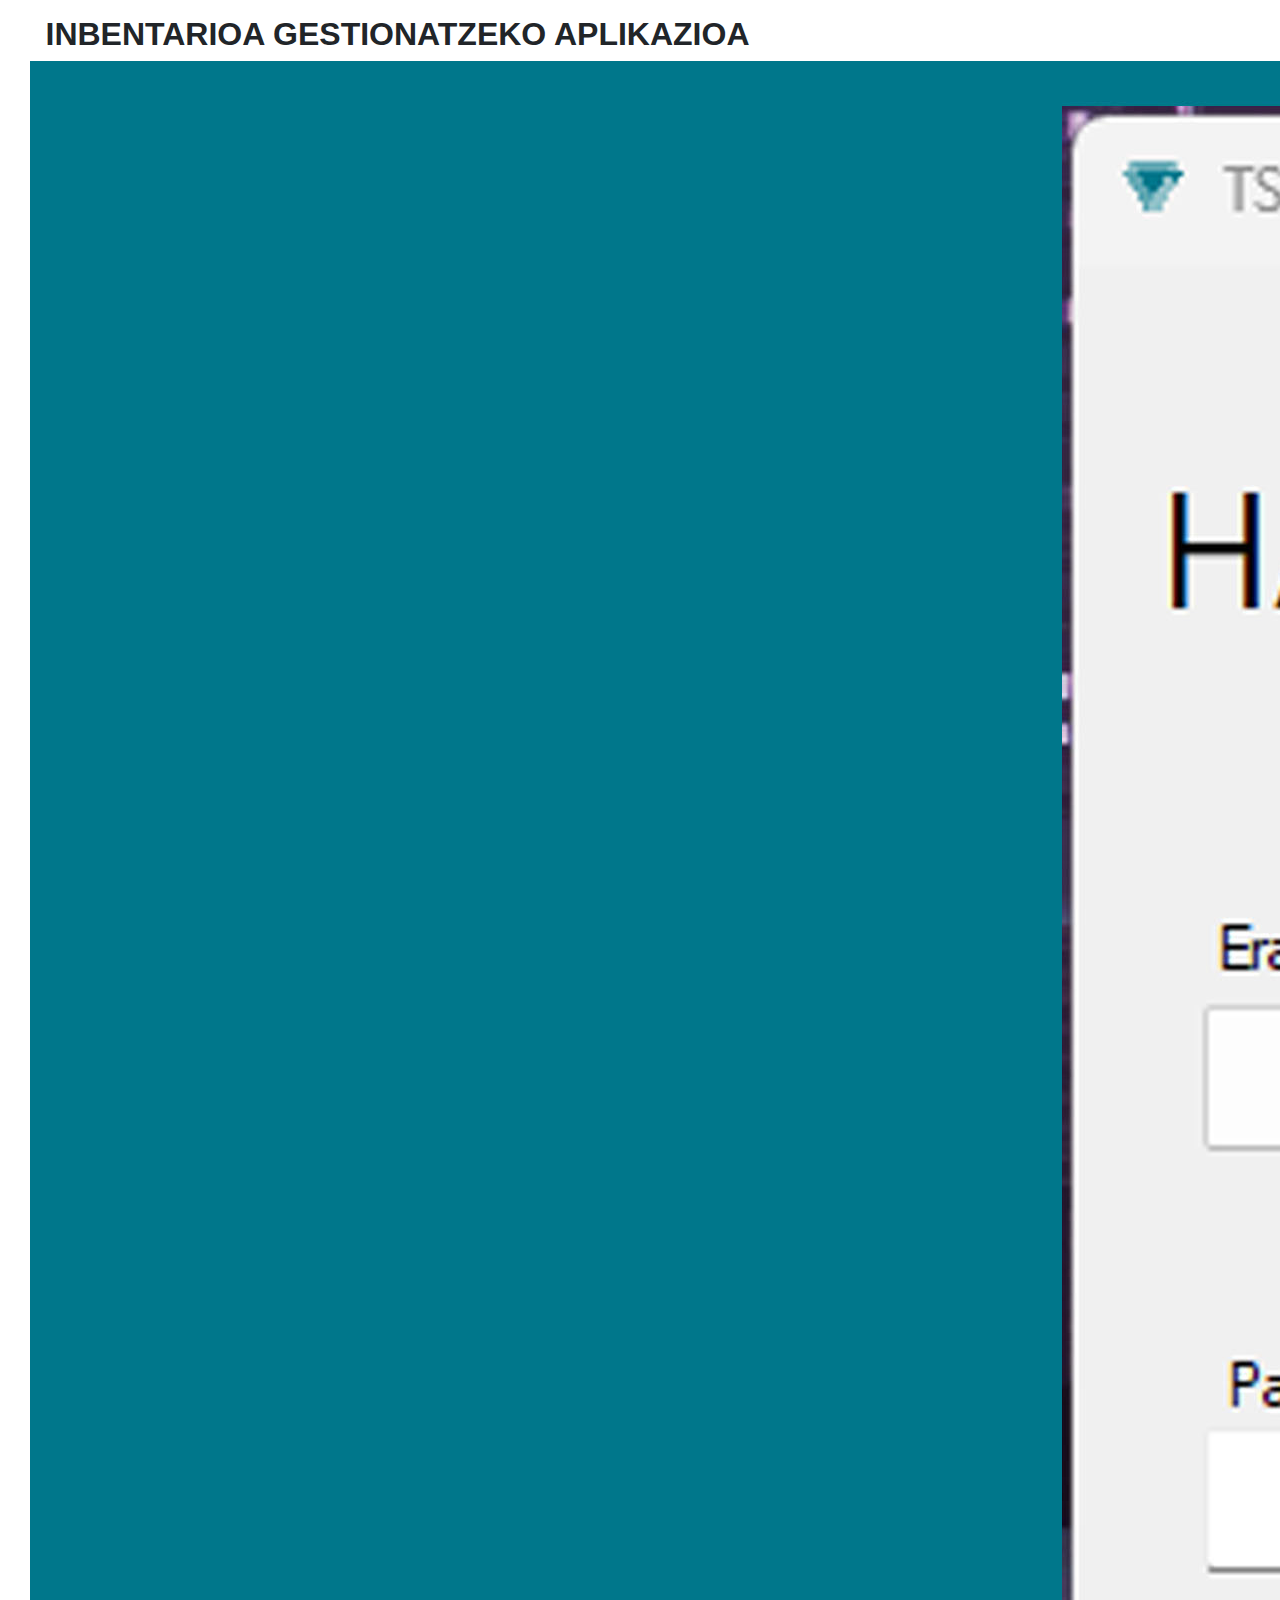
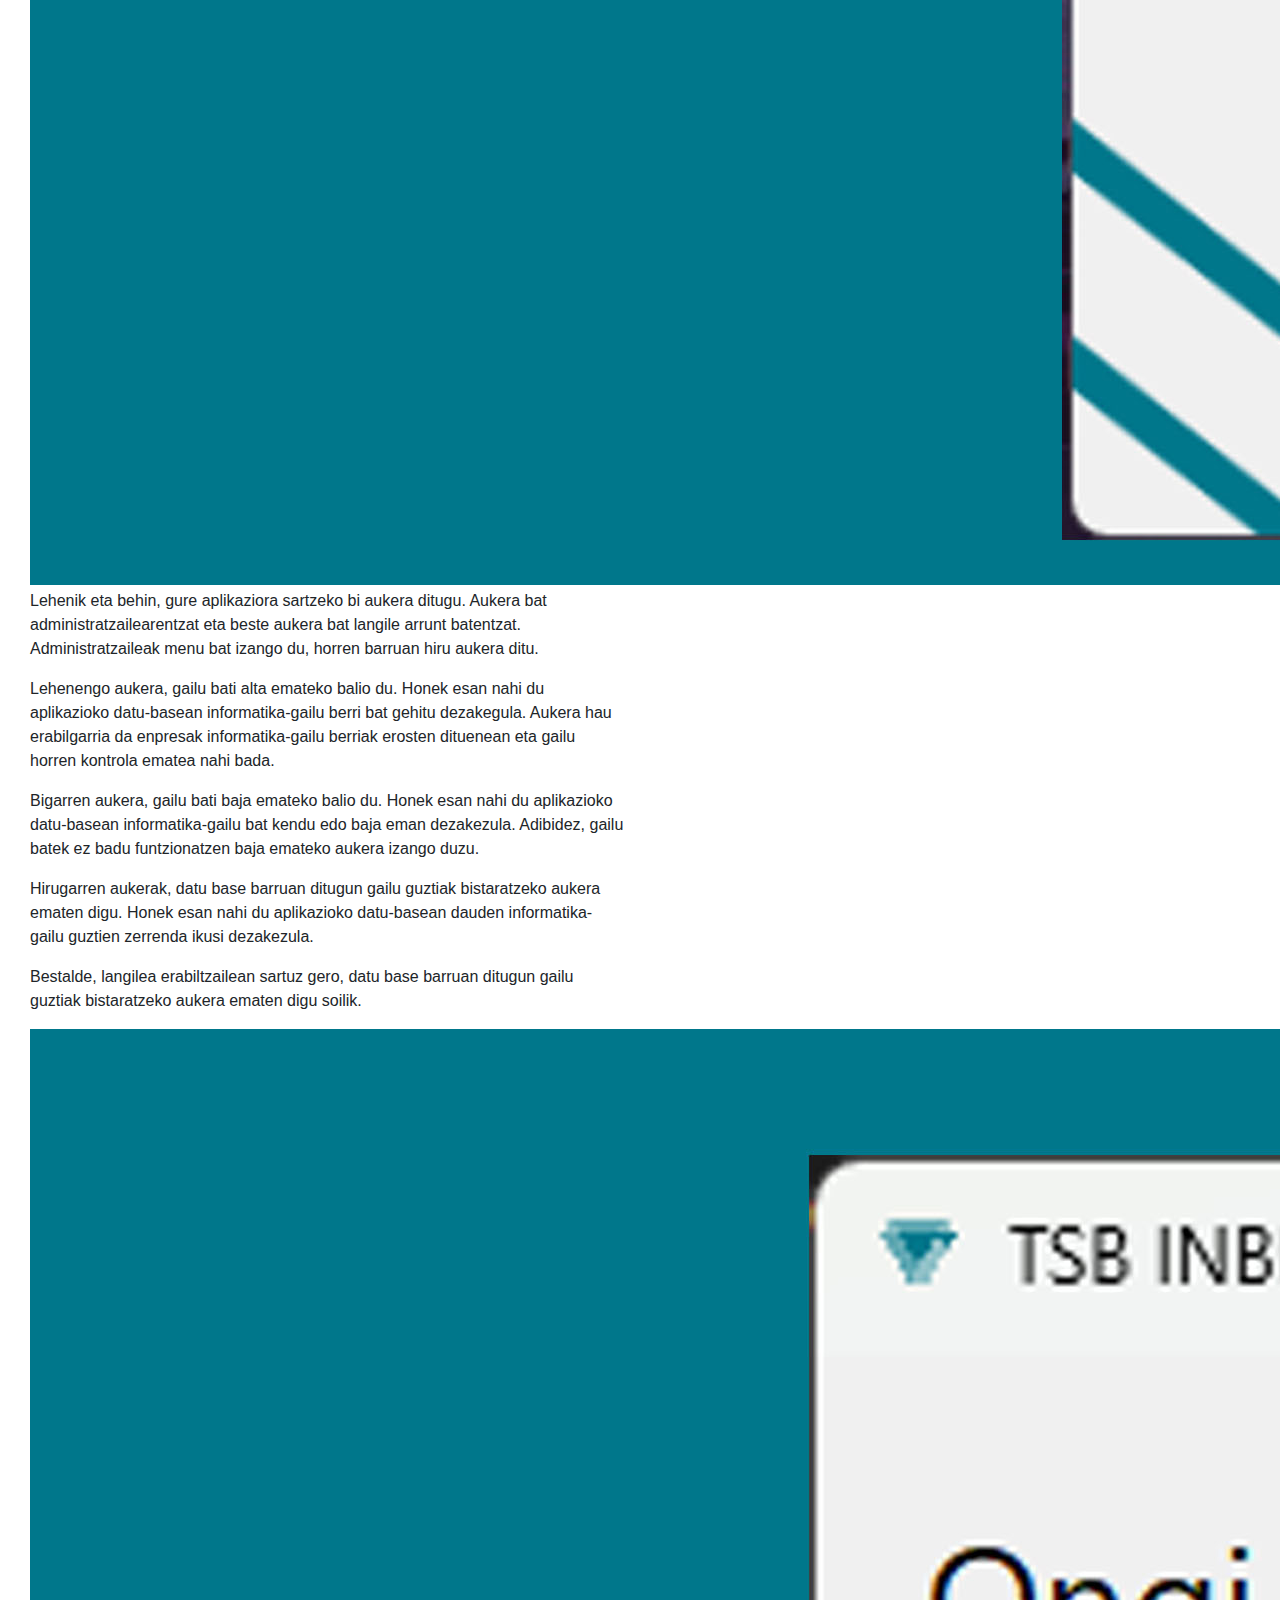
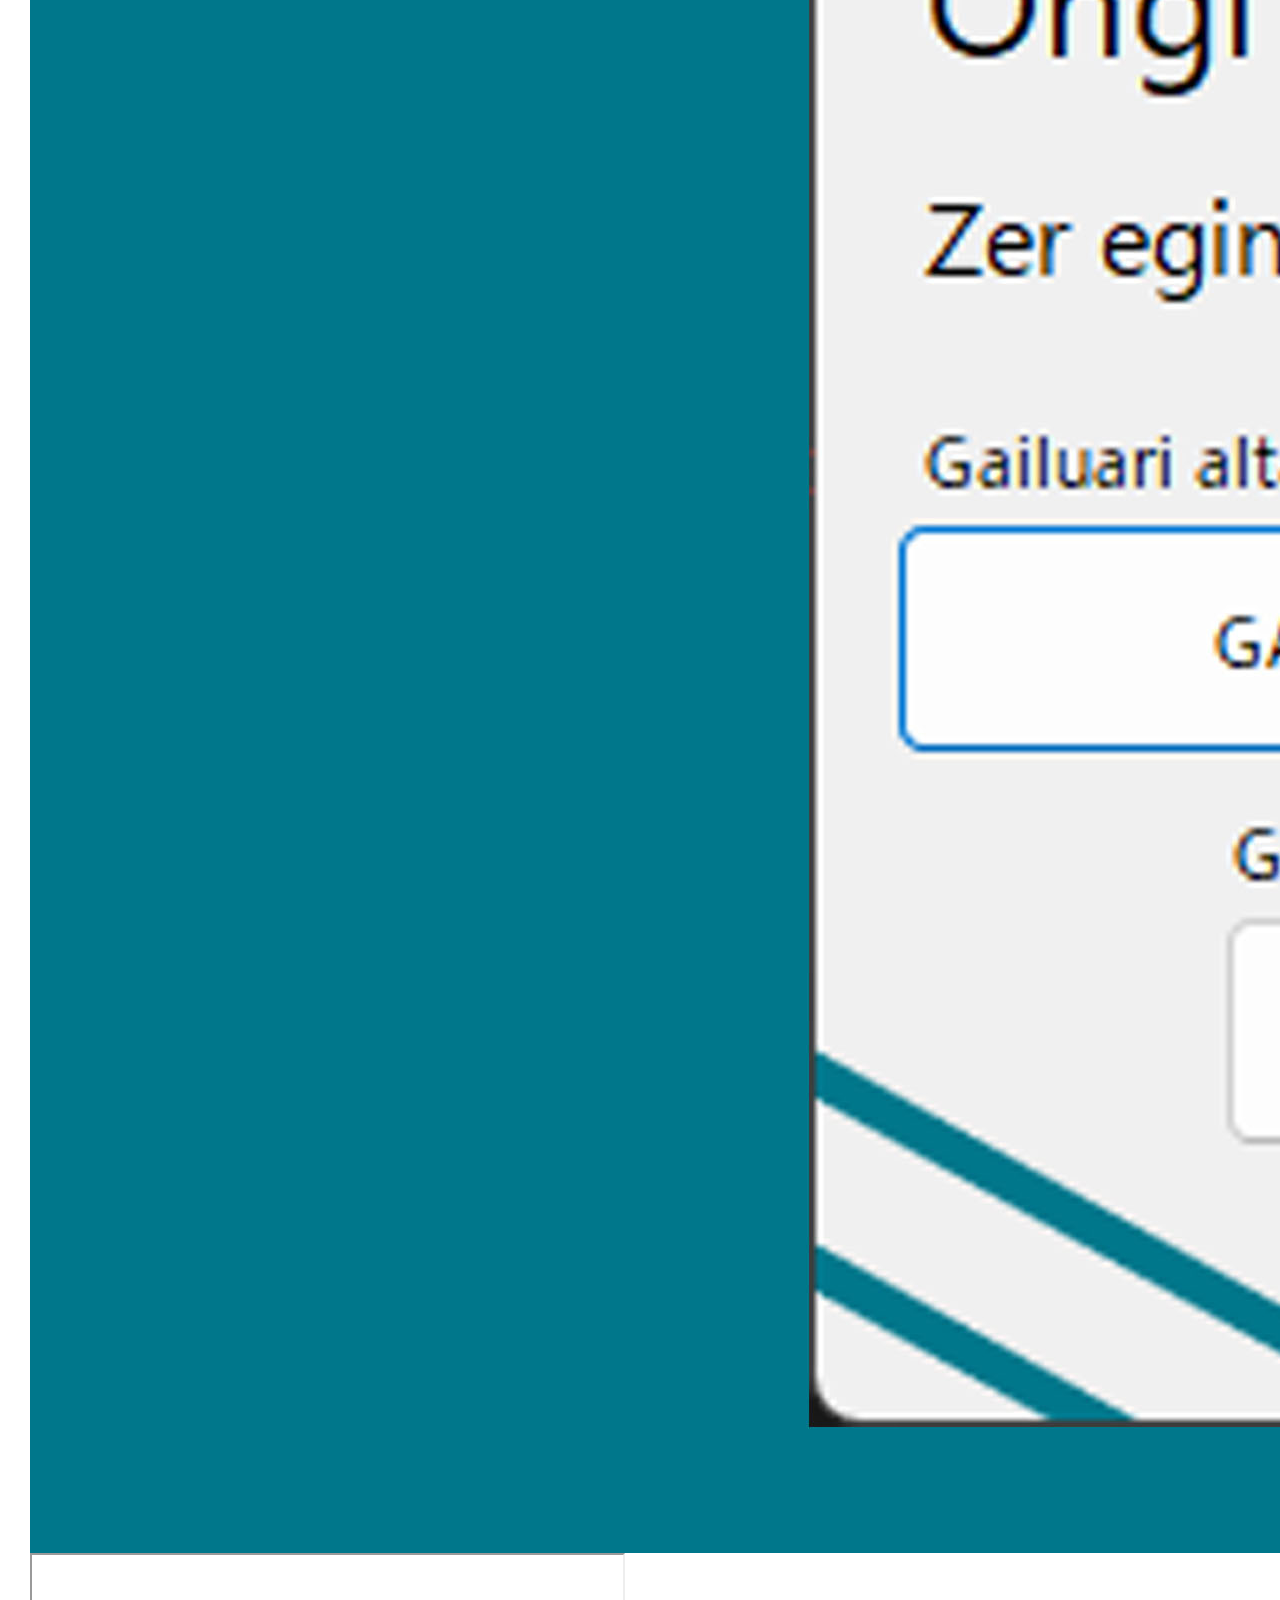
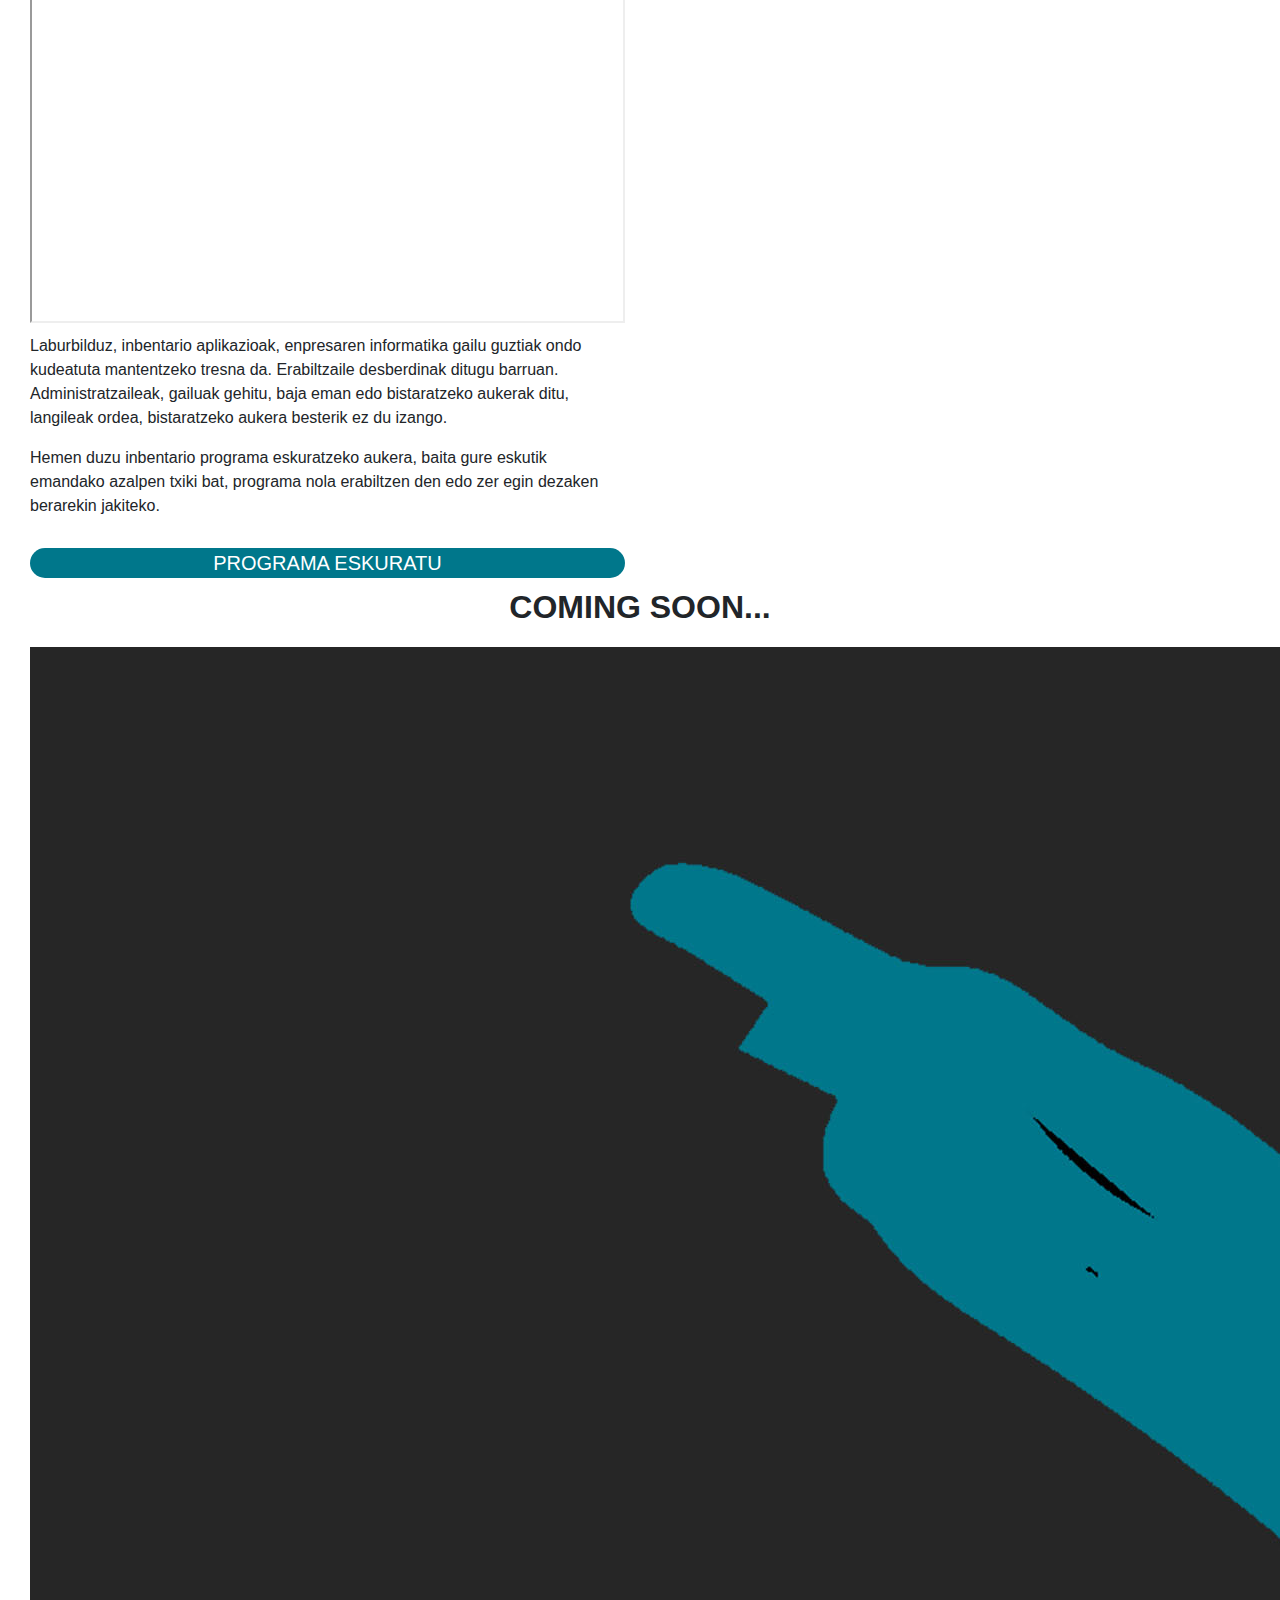
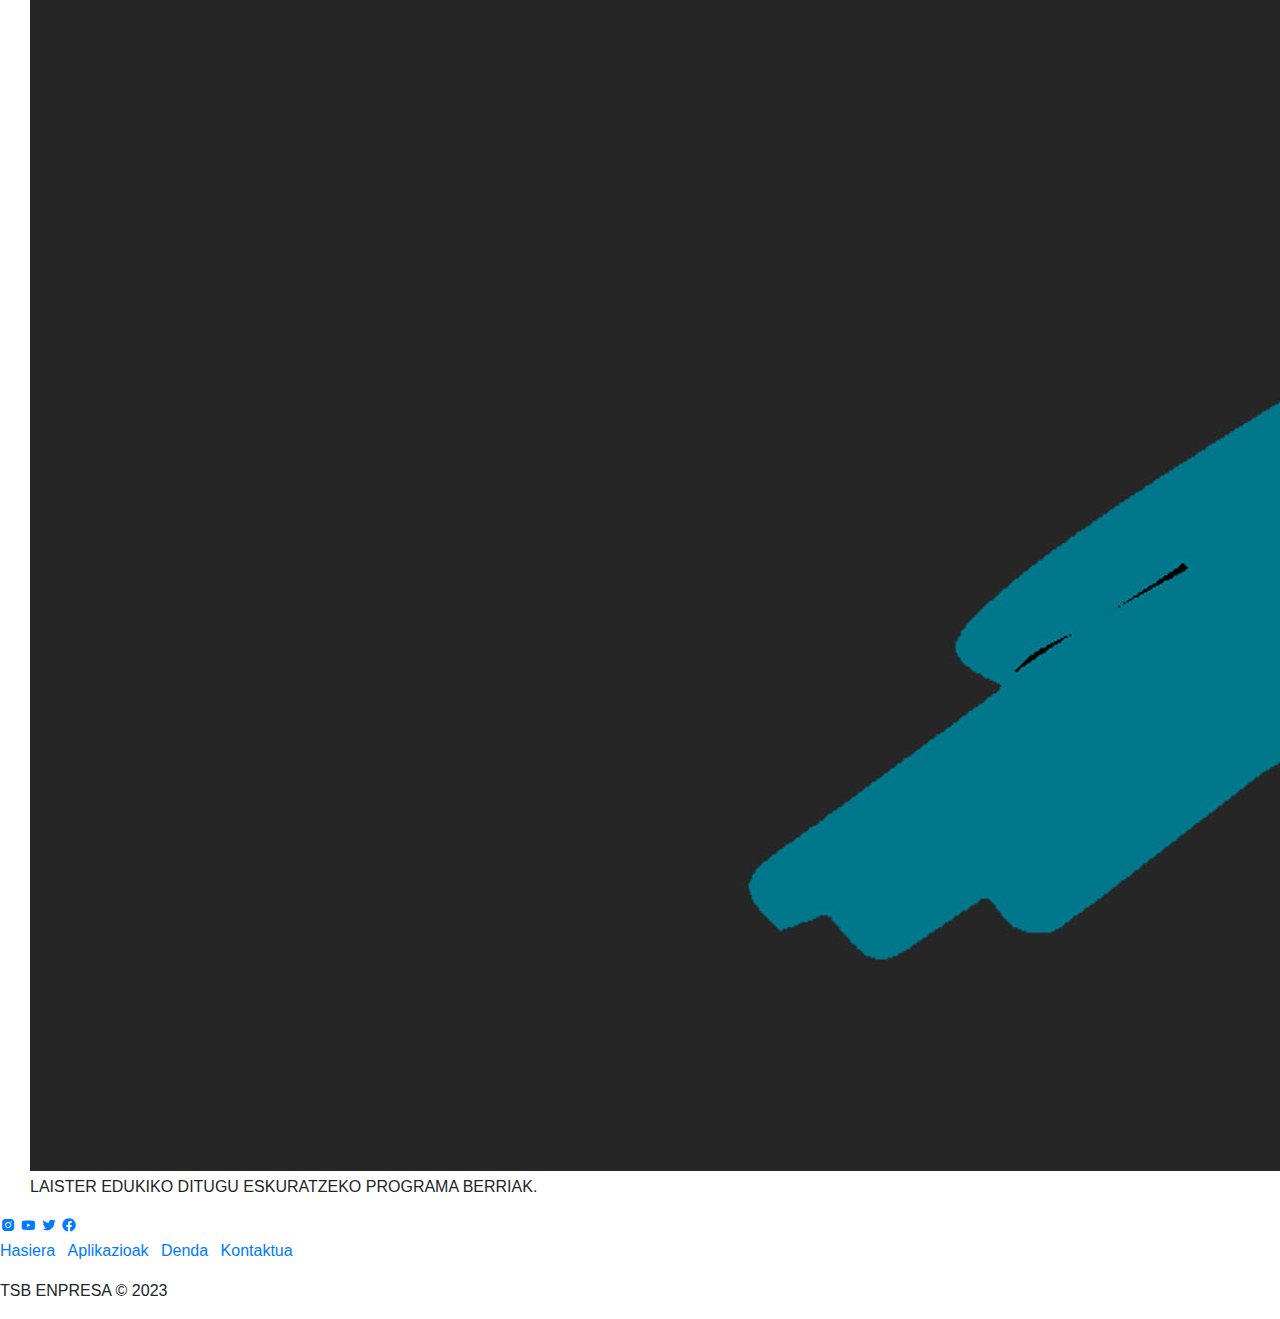
==== APLIKAZIOA/aplikazioak.html @ 1ad24cf6 "FINISH BASQUE WEB" ====
<!DOCTYPE html>
<html lang="en">
<head>

    <meta charset="UTF-8">
    <meta http-equiv="X-UA-Compatible" content="IE=edge">
    <meta name="viewport" content="width=device-width, initial-scale=1.0">

	<title>TSB | Hasiera</title>

    <!-- BOOTSTRAP Link -->
    <link href="https://maxcdn.bootstrapcdn.com/bootstrap/4.5.2/css/bootstrap.min.css" rel="stylesheet">

    <!-- LEHIOAREN IRUDIA -->
    <link rel="shortcut icon" href="../irudiak/LOGO.png" />
	
    <!-- CSS -->
    <link rel="stylesheet" href="aplikazioak.css">
    
    <!-- MENUAREN IKONOAK -->
    <link href='https://unpkg.com/boxicons@2.1.1/css/boxicons.min.css' rel='stylesheet'>

    

    <!-- JQuery bideoko efektuentzako
    <script defer src="jquery-3.2.1.min.js"></script>
    <script defer src="https://code.jquery.com/jquery-3.2.1.min.js" type="text"></script> -->

</head>
<body onload="erabiltzaileaKargatu()">
    
    <!-- MENUAREN HASIERA, menu hau web orriaren menu printzipala da,
        azkenean beti eskura edukiko dugun menua da -->
        <nav class="tsb-sidebar close">
            <header>
                <div class="irudia-textua">
                    <span class="irudia">
                        <img src="../irudiak/LOGO.png" alt="">
                    </span>

                    <div class="textua logo-textua">
                        <span class="izena"><p id="izenaBistaratu"></p></span>
                        <span class="ongiEtorria">ONGI ETORRI!</span>
                    </div>
                </div>

                <i class='bx bx-chevron-right toggle'></i>
            </header>

            <div class="tsb-menu-bar">
                <div class="tsb-menu">

                    <li class="search-box">
                        <i class='bx bx-search icon'></i>
                        <input type="text" placeholder="Bilatu...">
                    </li>

                    <ul class="tsb-menu-links">
                        <li class="tsb-nav-link">
                            <a href="../index.html">
                                <i class='bx bx-home-alt icon' ></i>
                                <span class="textua nav-text">Hasiera</span>
                            </a>
                        </li>

                        <li class="tsb-nav-link">
                            <a href="aplikazioak.html">
                                <i class='bx bx-window icon' ></i>
                                <span class="textua nav-text">Aplikazioak</span>
                            </a>
                        </li>

                        <li class="tsb-nav-link">
                            <a href="../DENDA/Denda.html">
                                <i class='bx bx-shopping-bag icon'></i>
                                <span class="textua nav-text">Denda</span>
                            </a>
                        </li>

                        <li class="tsb-nav-link">
                            <a href="../KONTAKTUA/KONTAKTUA.html">
                                <i class='bx bxs-contact icon' ></i>
                                <span class="textua nav-text">Kontaktua</span>
                            </a>
                        </li>

                    </ul>
                </div>

                <div class="bottom-content">
                    <li class="">
                        <a href="../identifikatu/identifikatu.html" id="identifikatuBtn">
                            <i class='bx bx-user icon'></i>
                            <span class="textua nav-text">Identifikatu</span>
                        </a>
                    </li>

                <div class="bottom-content">
                    <li class="">
                        <a href="#">
                            <i class='bx bx-message-dots icon'></i>
                            <span class="textua nav-text">EUS | ENG</span>
                        </a>
                    </li>

                    <li class="mode">
                        <div class="sun-moon">
                            <i class='bx bx-moon icon moon'></i>
                            <i class='bx bx-sun icon sun'></i>
                        </div>
                        <span class="mode-text textua">Modu iluna</span>

                        <div class="toggle-switch">
                            <span class="switch"></span>
                        </div>
                    </li>

                    <center>
                    <div class="bottom-content" style="width: 62px;">
                        <li class="">
                            <a href="#" id="IrteeraBTN" onclick="erabiltzaileIrten()">
                                <i class='bx bx-log-out icon'></i>
                                <span class="textua nav-text"></span>
                            </a>
                        </li>
                    </center>
                    
                </div>
            </div>

        </nav>
    <!-- Menuaren bukaera -->

    <!-- WEB ORRIAREN HASIERA -->
        <section class="home home_movil">

            <!-- INBENTARIOAREN APLIKAZIOAREN PARTEA -->

            <div class="col-12 fleft">
                <div class="textua tx_movil">

                    <h2 style="margin-top: 15px; font-weight: bold; display: flex; justify-content: center;">
                        INBENTARIOA GESTIONATZEKO APLIKAZIOA
                    </h2>

                </div>
            </div>
            

            <div class="col-12 fleft">
                <div class="col-12 col-xl-6 fleft mt-0">
                    
                    <img class="irudiak" src="../irudiak/app11.jpg" alt="">

                </div>
        
                <div class="col-12 col-xl-6 fleft mt-1">
                    <div class="textua tx_movil">
                        
                        <p class="barrukoText">
                            
                            Lehenik eta behin, gure aplikaziora sartzeko bi aukera ditugu. 
                            Aukera bat administratzailearentzat eta beste aukera bat langile arrunt 
                            batentzat. Administratzaileak menu bat izango du, horren barruan hiru aukera ditu.

                        </p>
                        <p class="barrukoText">

                            Lehenengo aukera, gailu bati alta emateko balio du. Honek esan nahi du aplikazioko
                            datu-basean informatika-gailu berri bat gehitu dezakegula. Aukera hau erabilgarria
                            da enpresak informatika-gailu berriak erosten dituenean eta gailu horren kontrola 
                            ematea nahi bada.

                        </p>

                    </div>
                </div>
            </div>
        
        
            <div class="col-12 fleft">
                <div class="col-12 col-xl-6 fleft mt-01">
                    
                    <div class="textua tx_movil">
        
                        <p style="margin-top: 15px;" class="barrukoText">

                            Bigarren aukera, gailu bati baja emateko balio du.
                            Honek esan nahi du aplikazioko datu-basean informatika-gailu bat kendu edo baja eman
                            dezakezula. Adibidez, gailu batek ez badu funtzionatzen baja emateko aukera izango duzu.

                        </p>

                        <p style="margin-top: 15px;" class="barrukoText">

                            Hirugarren aukerak, datu base barruan ditugun gailu guztiak bistaratzeko 
                            aukera ematen digu. Honek esan nahi du aplikazioko datu-basean dauden 
                            informatika-gailu guztien zerrenda ikusi dezakezula.


                        </p>

                        <p style="margin-top: 15px;" class="barrukoText">

                            Bestalde, langilea erabiltzailean sartuz gero, datu base barruan
                            ditugun gailu guztiak bistaratzeko aukera ematen digu soilik.

                        </p>
        
                    </div>

                </div>
        
                <div class="col-12 col-xl-6 fleft mt-1">
                    
                    <div>

                        <img class="irudiak" src="../irudiak/app22.jpg">

                    </div>

                </div>
            </div>


            <div class="col-12 fleft">
                <div class="col-12 col-xl-6 fleft mt-0">
                    
                    <iframe class="irudiak" width="100%" height="370" src="https://www.youtube.com/embed/X3r3S4iSCTM" allowfullscreen></iframe>

                </div>
                            
                <div class="col-12 col-xl-6 fleft mt-1">
                    <div class="textua tx_movil">
                        
                        <p class="barrukoText">

                            Laburbilduz, inbentario aplikazioak, enpresaren informatika gailu guztiak
                            ondo kudeatuta mantentzeko tresna da. Erabiltzaile desberdinak ditugu barruan.
                            Administratzaileak, gailuak gehitu, baja eman edo bistaratzeko aukerak ditu,
                            langileak ordea, bistaratzeko aukera besterik ez du izango.

                        </p>

                        <p class="barrukoText">

                            Hemen duzu inbentario programa eskuratzeko aukera, baita gure eskutik
                            emandako azalpen txiki bat, programa nola erabiltzen den edo zer egin
                            dezaken berarekin jakiteko.

                        </p>

                        <div style="background-color: #00778b;  border-radius: 15px;">
                            <a href="https://mega.nz/file/ZHkQmLLR#zMYUk6ZW0bQCgKRDEDmKLsFXAR-rrNPsX1faXvs_omE" style="text-decoration: none;">
                                <span class="textua nav-text" style="margin-bottom: 10px; margin-top: 30px; font-size: 20px; justify-content: center; display: flex; color: white;">
                                    PROGRAMA ESKURATU
                                </span>
                            </a>
                        </div>

                    </div>
                </div>
            </div>

            <!-- TARTEA EMATEKO HASIERA -->
            <nav class="barra">
            </nav>
            <!-- TARTEA EMATEKO BUKAERA -->

            <!-- SORTUKO DUGUN HURRENGO APP-aren PARTEA -->
            <div class="col-12 fleft">
                <div class="textua tx_movil">

                    <h2 style="margin-bottom: 20px; font-weight: bold; display: flex; justify-content: center;">
                        COMING SOON...
                    </h2>

                </div>
            </div>

            <div class="col-12 fleft">
                <div class="col-12 col-xl-6 fleft mt-0">
                    
                    <img class="irudiak" src="../irudiak/COMING.jpg" alt="">

                </div>
        
                <div class="col-12 col-xl-6 fleft mt-1">
                    <div class="textua tx_movil">
                        
                        <p class="barrukoText">
                            
                            LAISTER EDUKIKO DITUGU ESKURATZEKO PROGRAMA BERRIAK.

                        </p>

                    </div>
                </div>
            </div>

            <!-- FOOTERRA -->
            <div class="footer-basic">
                <footer>
                    <div class="social">
                        <a href="https://www.instagram.com/tsb/"><i class='bx bxl-instagram-alt' ></i></a>
                        <a href="https://www.youtube.com/@tsb"><i class='bx bxl-youtube'></i></a>
                        <a href="https://twitter.com/TSB"><i class='bx bxl-twitter' ></i></a>
                        <a href="https://www.facebook.com/TSBbankUK"><i class='bx bxl-facebook-circle' ></i></a>
                    </div>
                    <ul class="list-inline">
                        
                        <li class="list-inline-item"><a href="../index.html">Hasiera</a></li>
                        <li class="list-inline-item"><a href="../">Aplikazioak</a></li>
                        <li class="list-inline-item"><a href="../DENDA/Denda.html">Denda</a></li>
                        <li class="list-inline-item"><a href="KONTAKTUA.html">Kontaktua</a></li>
                    </ul>
                    <p class="copyright">TSB ENPRESA © 2023</p>
                </footer>
            </div>


        </section>
    <!-- WEB ORRIAREN BUKAERA -->

	<!-- JavaScript dokumentuaren link-a -->
	<script src="aplikazioak.js"></script>

    <!-- BOOTSTRAP eta behar ditudan Script-ak -->
    <script src="https://code.jquery.com/jquery-3.5.1.slim.min.js"></script>
    <script src="https://cdn.jsdelivr.net/npm/@popperjs/core@2.9.3/dist/umd/popper.min.js"></script>
    <script src="https://maxcdn.bootstrapcdn.com/bootstrap/4.5.2/js/bootstrap.min.js"></script>

</body>
</html>
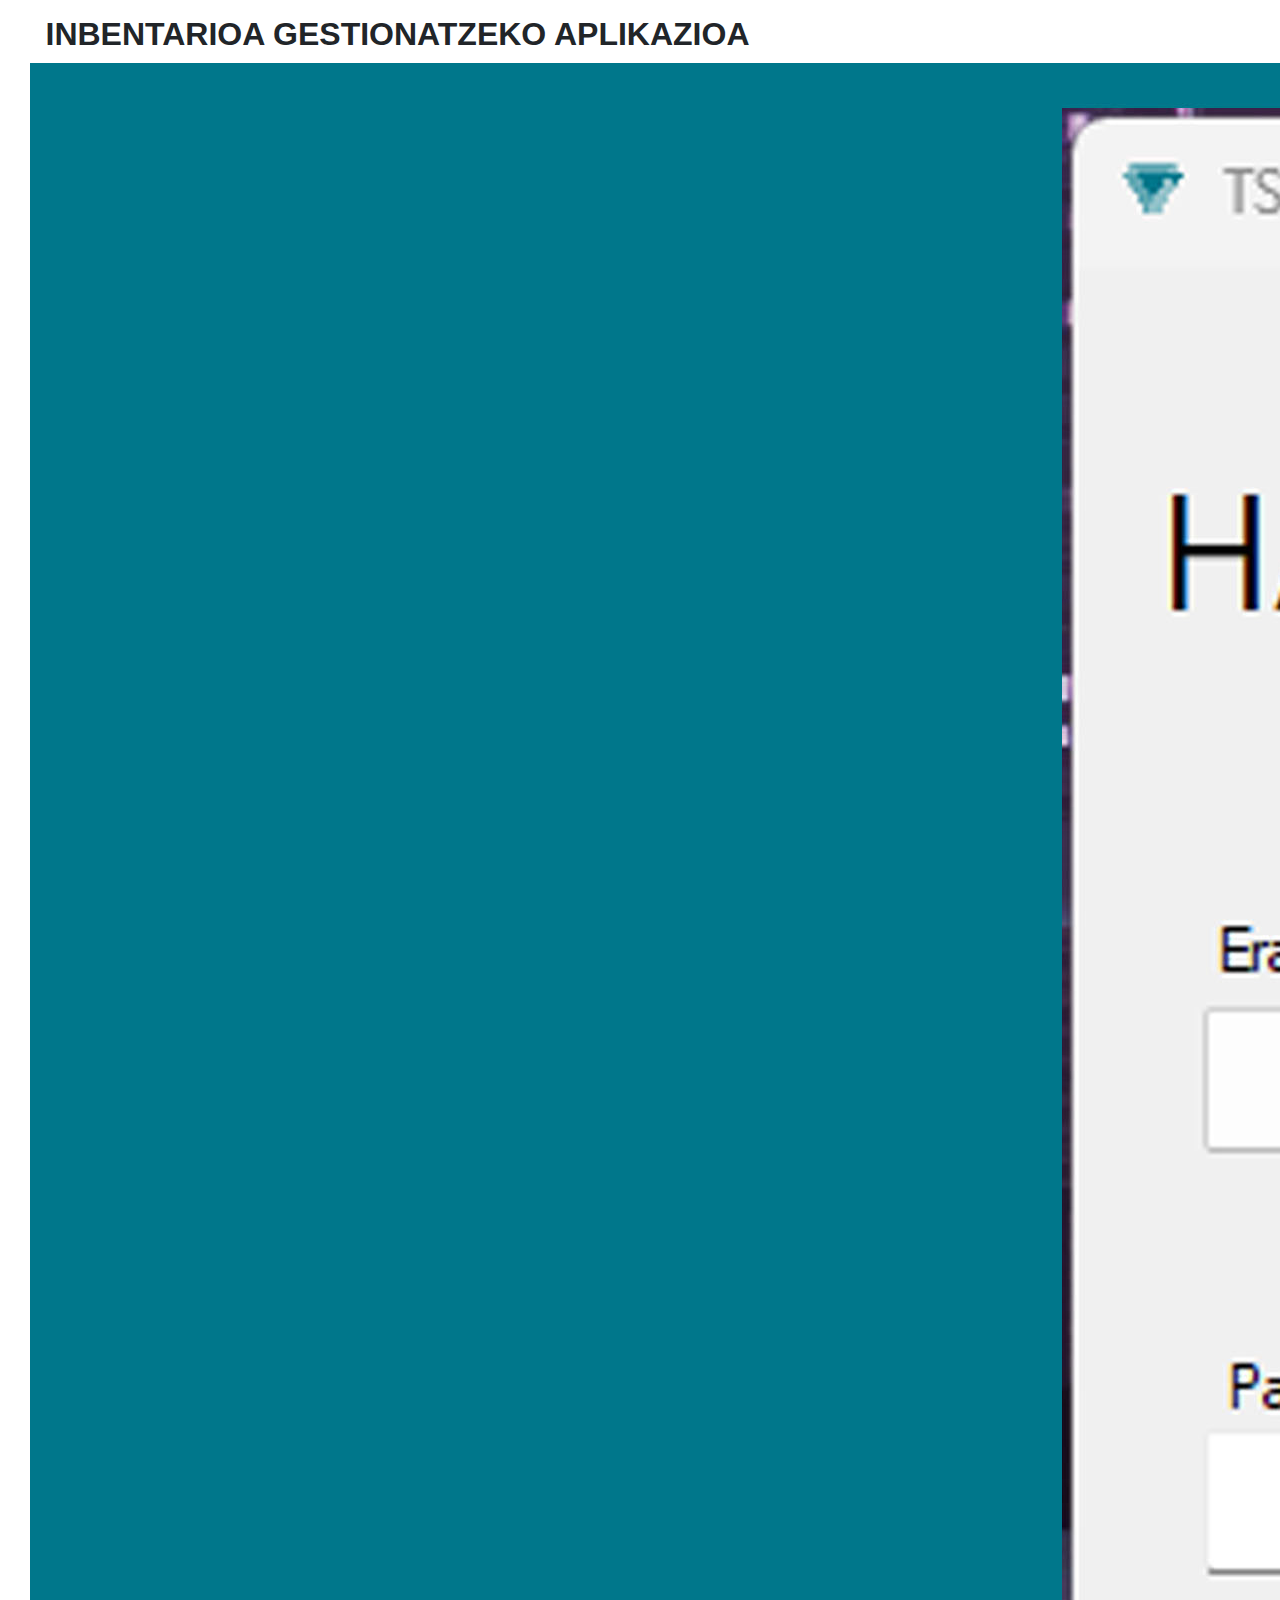
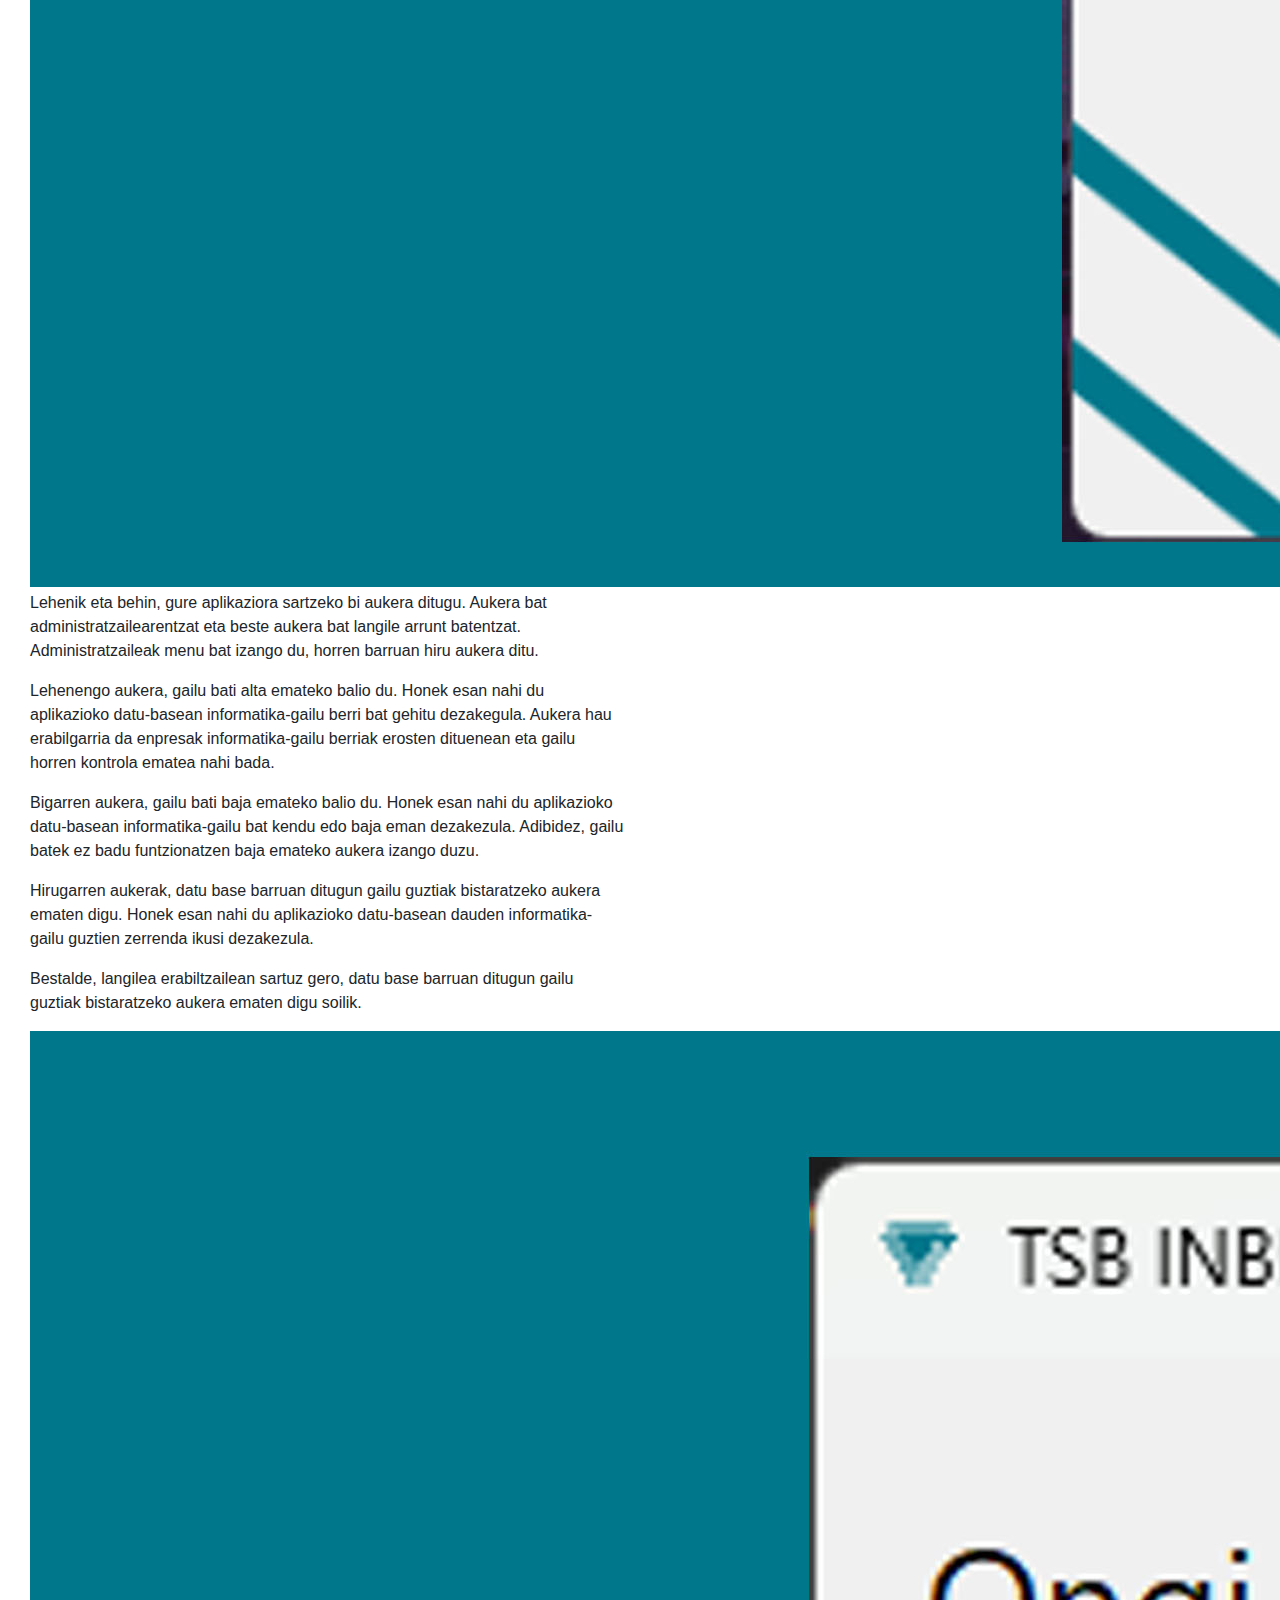
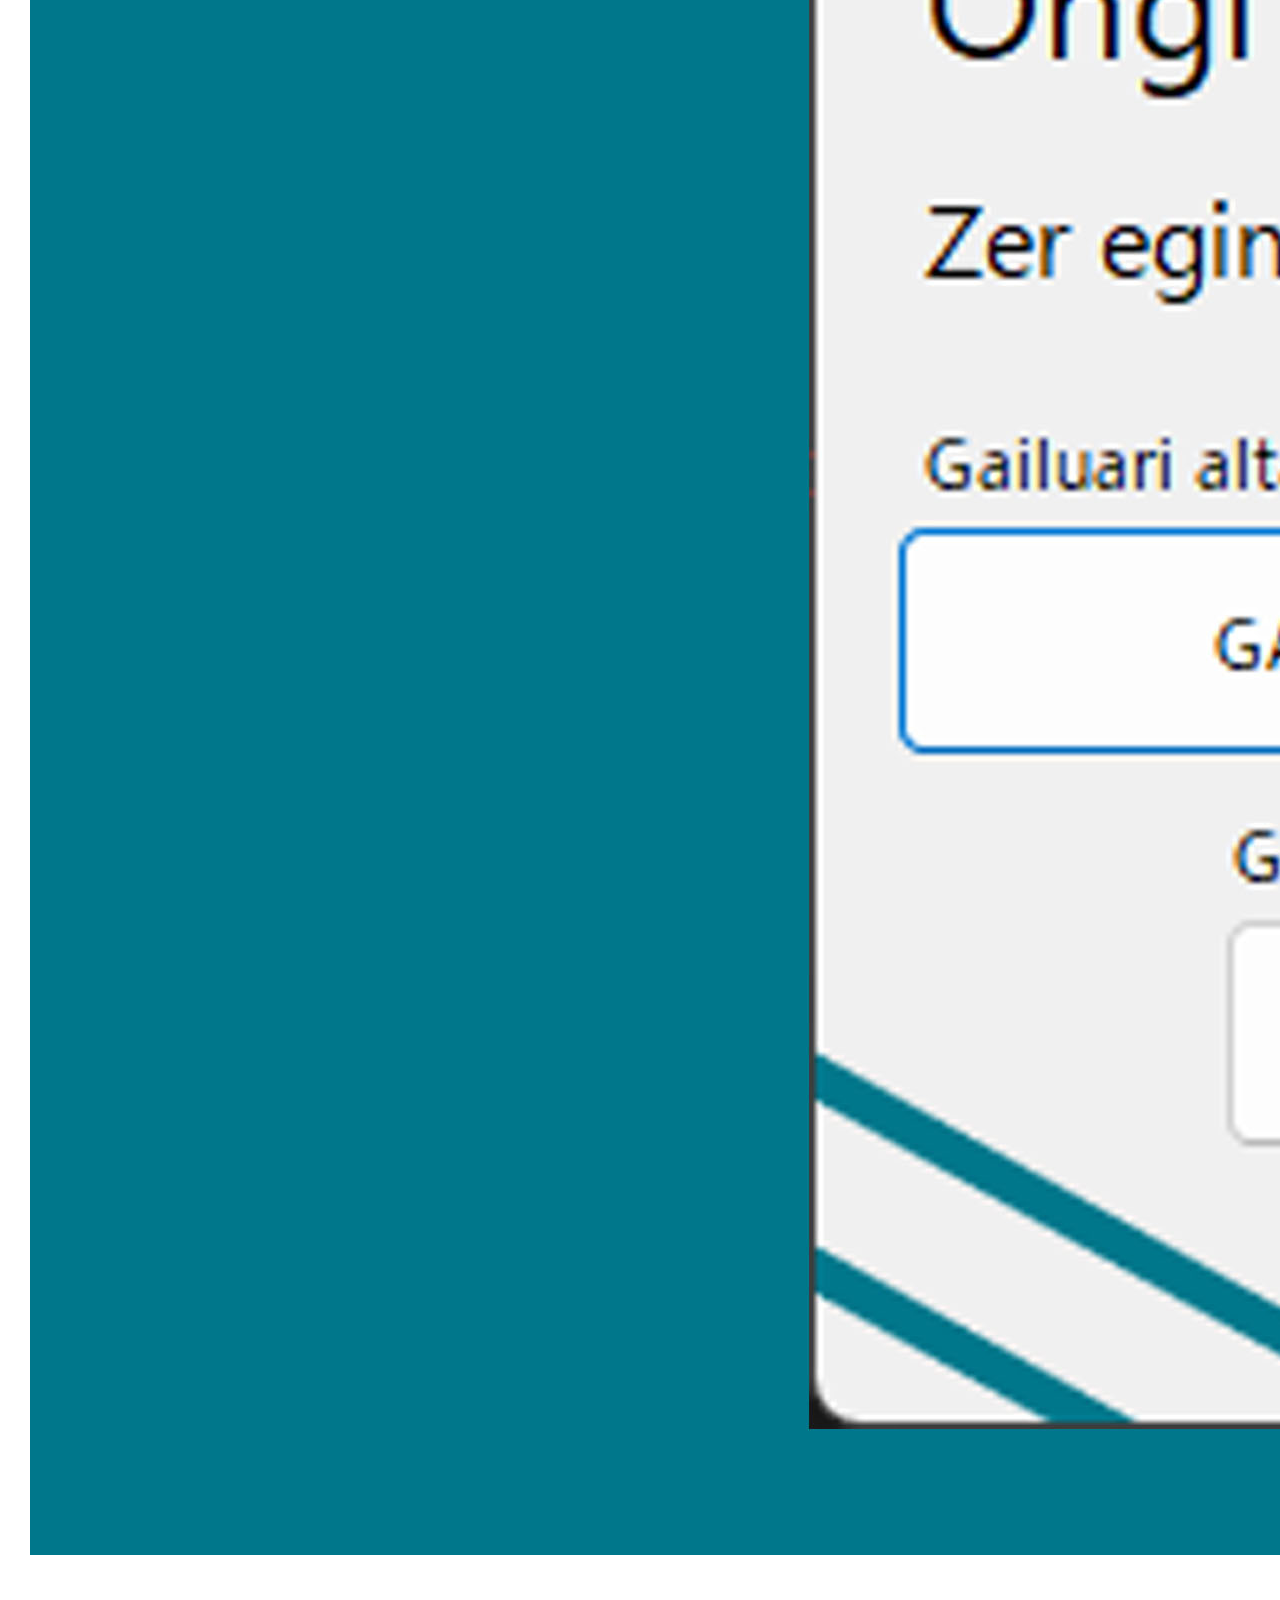
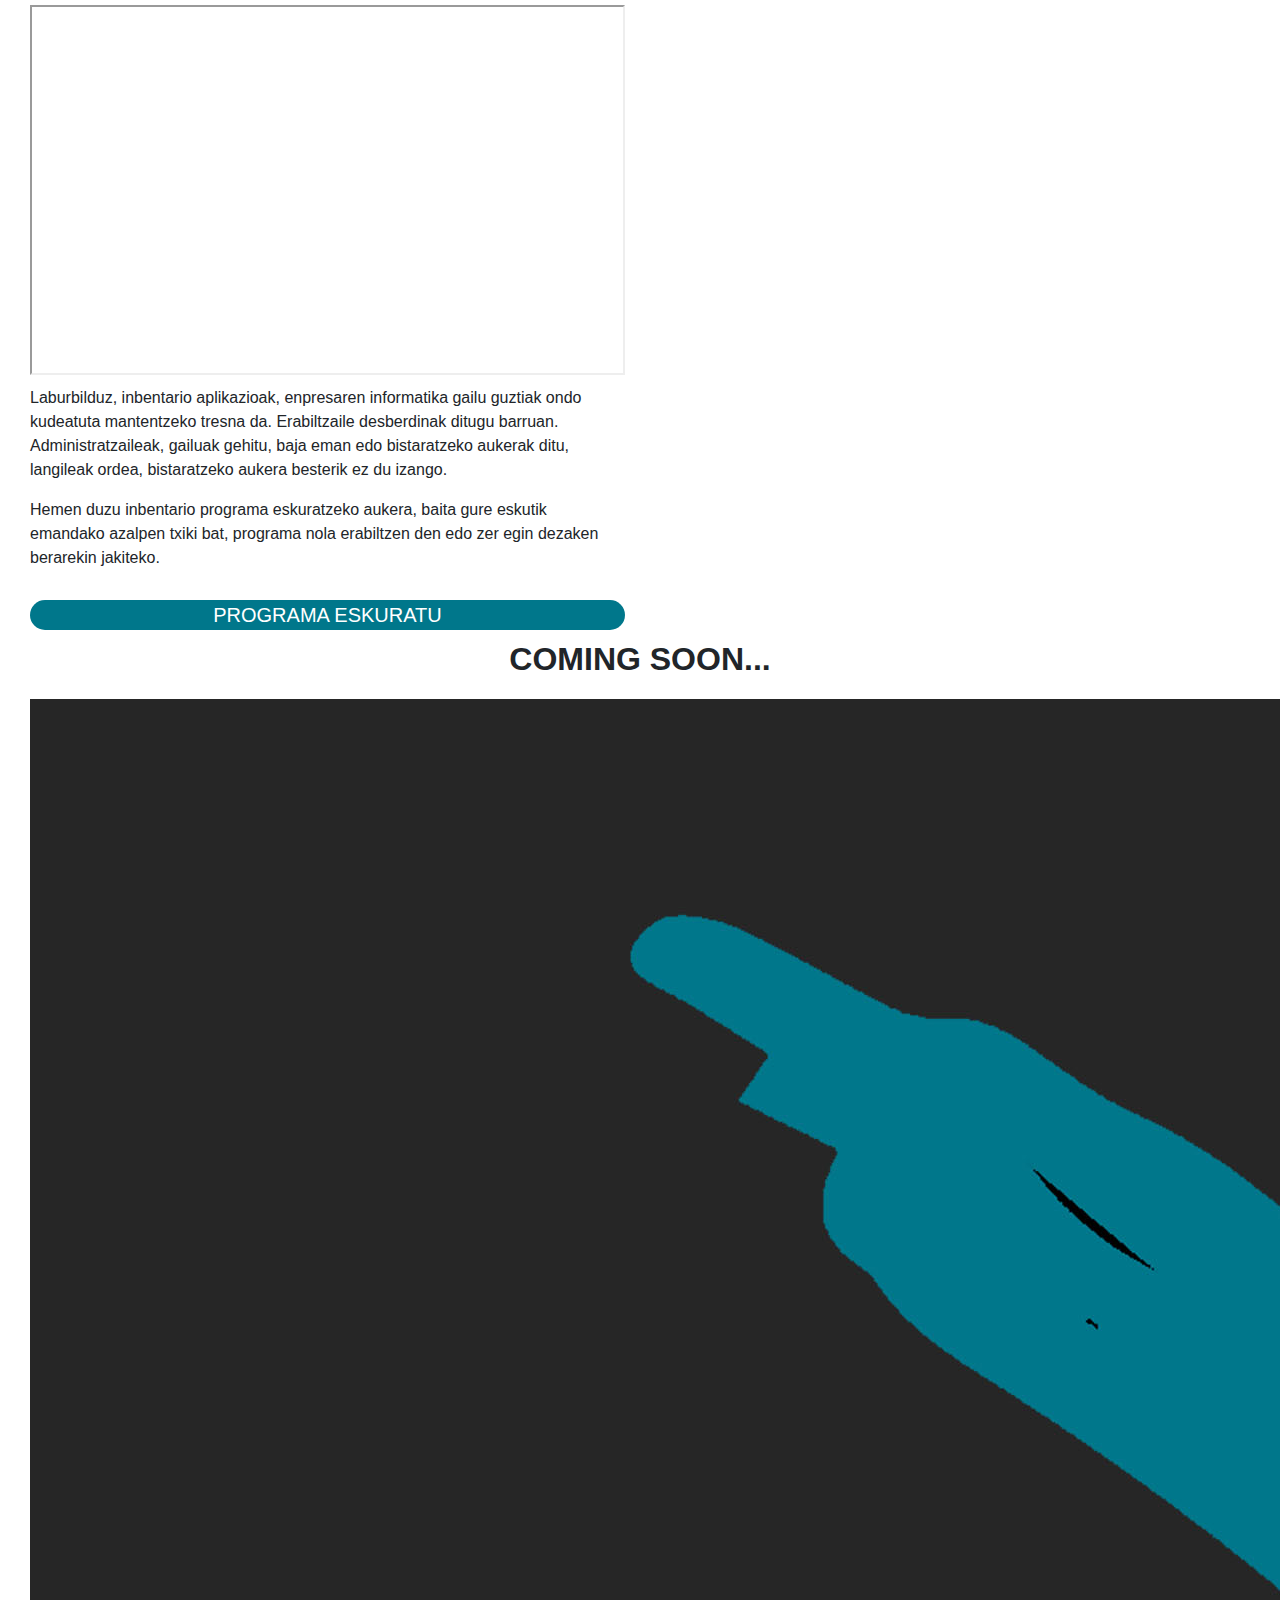
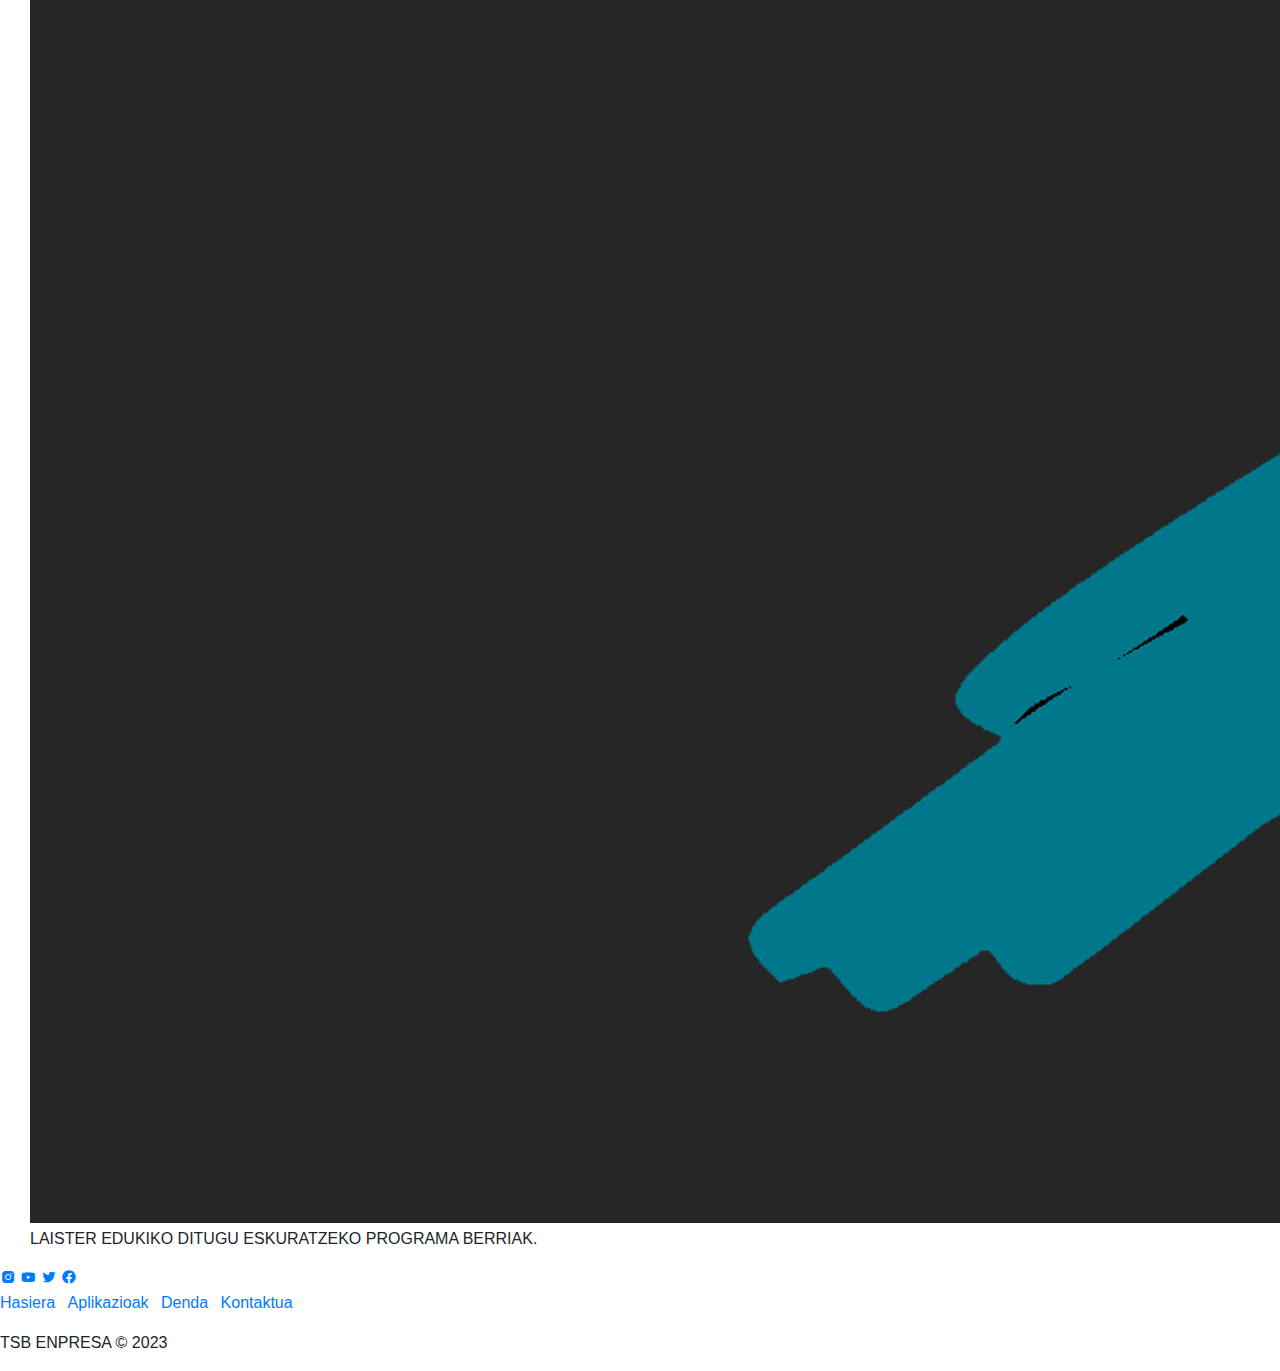
==== commit 8cec35b5: "AWD" ====
--- a/APLIKAZIOA/aplikazioak.html
+++ b/APLIKAZIOA/aplikazioak.html
@@ -131,14 +131,16 @@
         </nav>
     <!-- Menuaren bukaera -->
 
-    <!-- WEB ORRIAREN HASIERA -->
+    <!-- WEB ORRIAREN HASIERA | BEGINNING WEB PAGE -->
         <section class="home home_movil">
 
-            <!-- INBENTARIOAREN APLIKAZIOAREN PARTEA -->
-
+        <!-- INBENTARIOAREN APLIKAZIOAREN PARTEA | PART OF THE INVENTORY APP -->
+
+            <!-- LEHENENGO FILA | FIRST ROW -->
             <div class="col-12 fleft">
                 <div class="textua tx_movil">
 
+                    <!-- WEB ORRIAREN LEHENENGO APP | SECOND APP FOR THE WEB PAGE -->
                     <h2 style="margin-top: 15px; font-weight: bold; display: flex; justify-content: center;">
                         INBENTARIOA GESTIONATZEKO APLIKAZIOA
                     </h2>
@@ -146,14 +148,17 @@
                 </div>
             </div>
             
-
-            <div class="col-12 fleft">
+            <!-- BIGARREN FILA | SECOND ROW -->
+            <div class="col-12 fleft" style="margin-top: 10px;">
+
+                <!-- COLUMNA BAT | ONE COLUMN -->
                 <div class="col-12 col-xl-6 fleft mt-0">
                     
-                    <img class="irudiak" src="../irudiak/app11.jpg" alt="">
-
-                </div>
-        
+                    <img class="irudiak goikoa" src="../irudiak/app11.jpg" alt="">
+
+                </div>
+        
+                <!-- COLUMNA BI | SECOND COLUMN -->
                 <div class="col-12 col-xl-6 fleft mt-1">
                     <div class="textua tx_movil">
                         
@@ -177,11 +182,13 @@
                 </div>
             </div>
         
-        
+            <!-- HIRUGARREN FILA | THIRD ROW -->
             <div class="col-12 fleft">
+                
+                <!-- COLUMNA BAT | ONE COLUMN -->
                 <div class="col-12 col-xl-6 fleft mt-01">
                     
-                    <div class="textua tx_movil">
+                    <div class="textua tx_movil tart">
         
                         <p style="margin-top: 15px;" class="barrukoText">
 
@@ -211,25 +218,29 @@
 
                 </div>
         
+                <!-- COLUMNA BI | SECOND COLUMN -->
                 <div class="col-12 col-xl-6 fleft mt-1">
                     
                     <div>
 
-                        <img class="irudiak" src="../irudiak/app22.jpg">
-
-                    </div>
-
-                </div>
-            </div>
-
-
-            <div class="col-12 fleft">
+                        <img class="irudiak erdikoa" src="../irudiak/app22.jpg">
+
+                    </div>
+
+                </div>
+            </div>
+
+            <!-- LAUGARREN FILA | QUARTER ROW -->
+            <div class="col-12 fleft" style="padding-top: 50px;">
+
+                <!-- COLUMNA BAT | ONE COLUMN -->
                 <div class="col-12 col-xl-6 fleft mt-0">
                     
-                    <iframe class="irudiak" width="100%" height="370" src="https://www.youtube.com/embed/X3r3S4iSCTM" allowfullscreen></iframe>
-
-                </div>
-                            
+                    <iframe class="irudiak ytBideoa" width="100%" height="370" src="https://www.youtube.com/embed/X3r3S4iSCTM" allowfullscreen></iframe>
+
+                </div>
+                    
+                <!-- COLUMNA BI | SECOND COLUMN -->
                 <div class="col-12 col-xl-6 fleft mt-1">
                     <div class="textua tx_movil">
                         
@@ -262,12 +273,15 @@
                 </div>
             </div>
 
-            <!-- TARTEA EMATEKO HASIERA -->
+
+            <!-- TARTEA EMATEKO | SPACE BETWEEN ROWS -->
             <nav class="barra">
             </nav>
-            <!-- TARTEA EMATEKO BUKAERA -->
-
-            <!-- SORTUKO DUGUN HURRENGO APP-aren PARTEA -->
+
+            
+        <!-- SORTUKO DUGUN HURRENGO APP-aren PARTEA -->
+
+            <!-- COMING SOON TITLE -->
             <div class="col-12 fleft">
                 <div class="textua tx_movil">
 
@@ -278,6 +292,7 @@
                 </div>
             </div>
 
+            <!-- COMING SOON -->
             <div class="col-12 fleft">
                 <div class="col-12 col-xl-6 fleft mt-0">
                     
@@ -298,7 +313,7 @@
                 </div>
             </div>
 
-            <!-- FOOTERRA -->
+            <!-- FOOTER | AZPIKO MENUA -->
             <div class="footer-basic">
                 <footer>
                     <div class="social">
@@ -310,9 +325,9 @@
                     <ul class="list-inline">
                         
                         <li class="list-inline-item"><a href="../index.html">Hasiera</a></li>
-                        <li class="list-inline-item"><a href="../">Aplikazioak</a></li>
+                        <li class="list-inline-item"><a href="aplikazioak.html">Aplikazioak</a></li>
                         <li class="list-inline-item"><a href="../DENDA/Denda.html">Denda</a></li>
-                        <li class="list-inline-item"><a href="KONTAKTUA.html">Kontaktua</a></li>
+                        <li class="list-inline-item"><a href="../KONTAKTUA/KONTAKTUA.html">Kontaktua</a></li>
                     </ul>
                     <p class="copyright">TSB ENPRESA © 2023</p>
                 </footer>
@@ -320,7 +335,7 @@
 
 
         </section>
-    <!-- WEB ORRIAREN BUKAERA -->
+    <!-- WEB ORRIAREN BUKAERA | WEB PAGE, FINISH -->
 
 	<!-- JavaScript dokumentuaren link-a -->
 	<script src="aplikazioak.js"></script>
